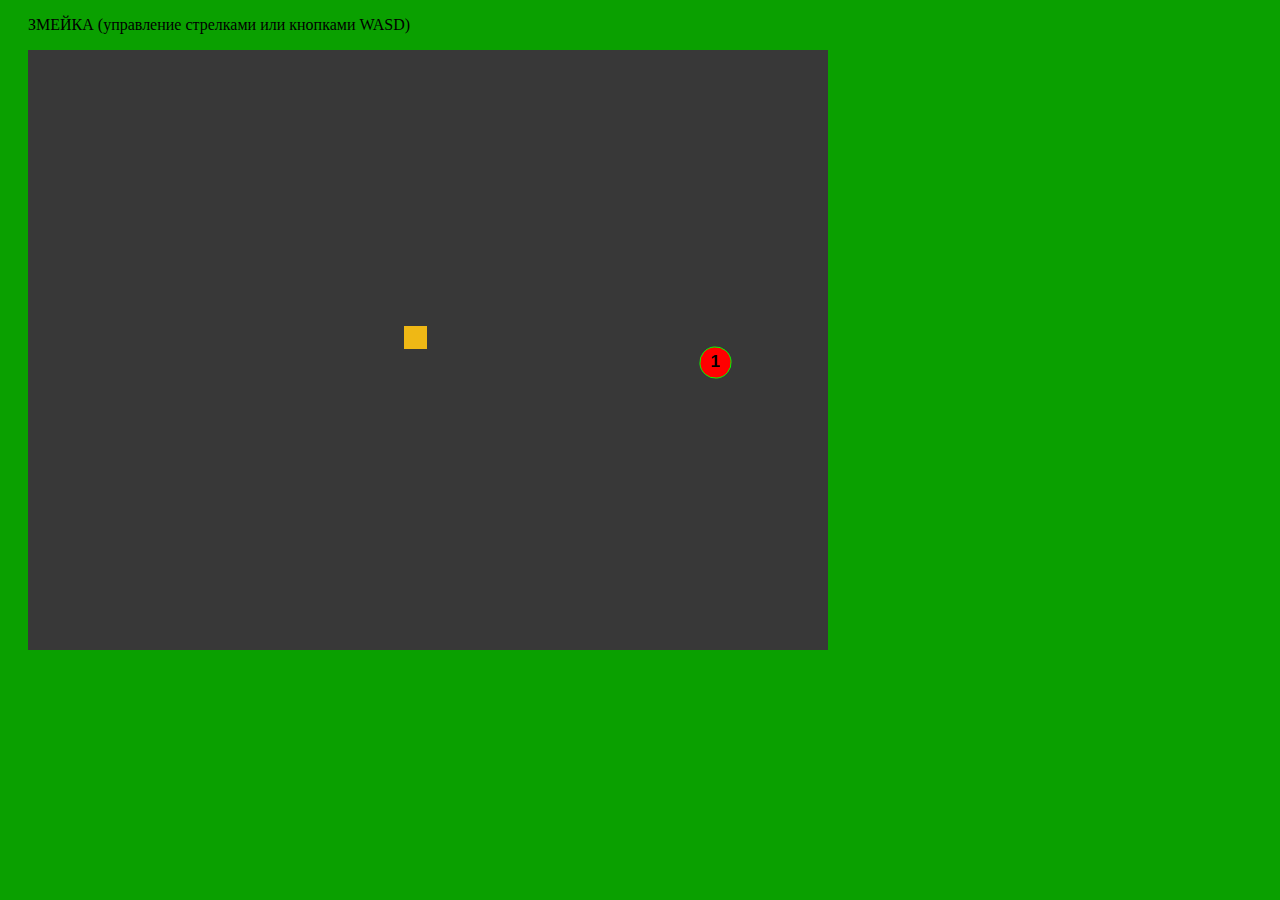
==== snake.html @ 781f8911 "Snake" ====
<!DOCTYPE html>
<html lang="ru">
<head>
    <meta charset="utf-8"/>
    <title>Snake</title>
    <style>body {padding-left: 20px;}</style>
</head>
<body bgcolor="PapayaWhi">
<p>ЗМЕЙКА (управление стрелками или кнопками WASD)</p>
<canvas id="snake" width="800" height="600">HTML 5 не поддерживется</canvas>

<script type="application/javascript">

    var snake=document.getElementById("snake"), //id convas
        ctx=snake.getContext("2d"),
        xS=snake.width, yS=snake.height, // Берем из convas значение ширины и высоты
        qS=25, //Размер элемента змейки
        xZ=xS/2-qS, yZ=yS/2-qS, //Координаты позиции змейки, со стартовой позицией
        vK, xK=0, yK=0, //Направление (вектор) движения змейки
        xZarr=[], yZarr=[], //Массивы координат змейки
        xF, yF, //Координаты позиции фрукта
        rS=0; //Счетчик, т.е. число съеденных фруктов

    fruit(); //Вызываем функцию для расчета случайной стартовой позиции фрукта

    //Функция случайного выбора координат для фрукта
    function fruit() {
        xF=Math.round((xS/qS-1)*Math.random())*qS;
        yF=Math.round((yS/qS-1)*Math.random())*qS;
        for (var i=0; i<=(rS); i++) if (xZarr[i]==xF && yZarr[i]==yF) fruit(); //Повторный рандом при наложении на змейку
    };

    //Функция обнуления змейки при столкновении с хвостом
    function feil() {
        ctx.fillStyle="White"; //Вспышка при столкновении
        ctx.fillRect(0, 0, xS, yS);
        xZarr.length=1; //Стираем X-массив змейки до 1 элемента
        yZarr.length=1; //Стираем Y-массив змейки до 1 элемента
        rS=0; //Обнуляем счетчик
    };

    //Отслеживаем нажатие клавиш в потоке событий
    onkeydown=function(event) {
        event.preventDefault(); //Отменяются исполнения браузером событий event, что-бы не срабатывал скролл(прокрутка) страниц, при нажатии стрелок
        switch(event.keyCode) {
            case 38: case 87: if (vK!=1) {xK=0; yK=-1; vK=1}; break; //Вверх
            case 39: case 68: if (vK!=2) {xK=1; yK=0; vK=2}; break; //Вправо
            case 40: case 83: if (vK!=1) {xK=0; yK=1; vK=1}; break; //Вниз
            case 37: case 65: if (vK!=2) {xK=-1; yK=0; vK=2}; break; //Влево
        }
    };

    //Функция отрисовки кадра через интервал времени
    setInterval(function() {

        //Фон и размер игрового поля
        ctx.fillStyle="#383838";
        ctx.fillRect(0, 0, xS, yS);

        //Цвет и позиция фрукта
        ctx.beginPath();
        ctx.arc(xF+qS/2, yF+qS/2, qS/1.6, qS/1.6, Math.PI*2, true); //Разметка оружности
        ctx.fillStyle="Red"; //Цвет круга
        ctx.fill();
        ctx.strokeStyle="Lime"; //Цвет линии окружности
        ctx.stroke();

        //Рассчитываем координату при движении и телепортируем при выходе за края
        xZ=xZ+xK*qS;
        if (xZ>=xS) xZ=0;
        if (xZ<0) xZ=xS-qS;
        yZ=yZ+yK*qS;
        if (yZ>=yS) yZ=0;
        if (yZ<0) yZ=yS-qS;

        //Проверка на столкновение
        for (var i=0; i<=(rS); i++) if (xZarr[i]==xZ && yZarr[i]==yZ) feil();

        //Заменяем координаты в начальных элементах массива
        xZarr.unshift(xZ);
        yZarr.unshift(yZ);

        //Цвет и цикл вывода массива элементов змейки с отрисовкой
        ctx.fillStyle="#EFB815";
        for (var i=0; i<=(rS); i++) ctx.fillRect(xZarr[i]+1, yZarr[i]+1, qS-2, qS-2); //Отрисовка массива змейки

        //Кушаем фрукт, при совпадении координат головы змеи и фрукта - выводим новый фрукт и счетчик +1
        if (xF==xZ && yF==yZ) {
            fruit();
            rS++;
        } else { //Иначе - стираем хвост, т.е. змейка перемещается без прироста
            xZarr.pop();
            yZarr.pop();
        }

        //Выводим счетчик съеденных фруктов
        ctx.fillStyle="Black"; //Цвет шрифта счетчика
        ctx.font="bold 13pt Arial"; //Стиль, размер и шрифт
        ctx.textBaseline="middle"; //Расположение по вертикали
        ctx.textAlign="center"; //Расположение по горизонтали
        ctx.fillText(rS+1, xF+qS/2, yF+qS/2); //Расположение счетчика (привязка к фрукту)

    }, 2000/15); //Пауза (кадров в секунду)

</script>
</body>
</html>
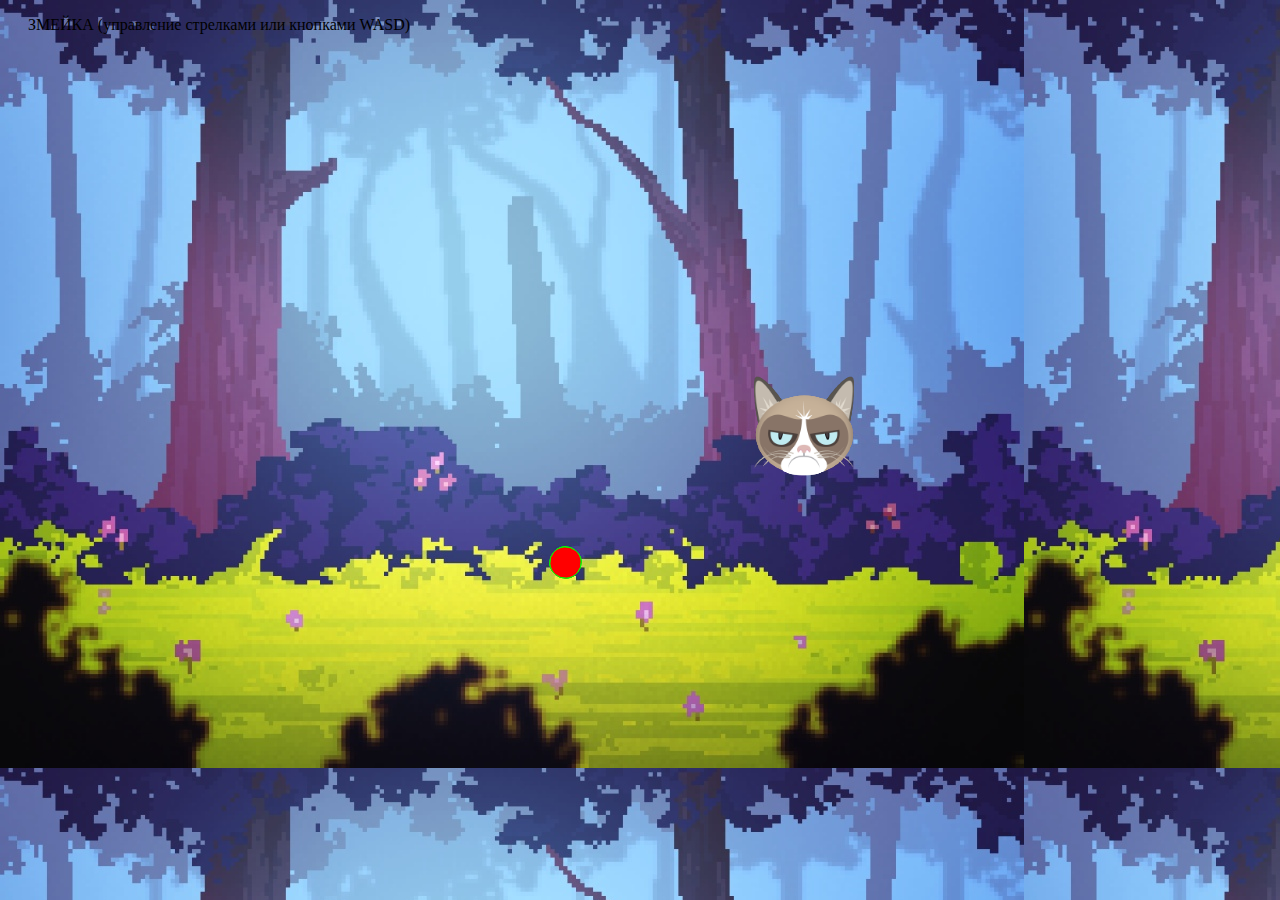
==== commit 54b3d032: "Lala" ====
--- a/snake.html
+++ b/snake.html
@@ -3,14 +3,15 @@
 <head>
     <meta charset="utf-8"/>
     <title>Snake</title>
-    <style>body {padding-left: 20px;}</style>
+    <style>body {padding-left: 20px;
+
+        background-image: url("./images/bac.jpg");
+    }</style>
 </head>
-<body bgcolor="PapayaWhi">
+<body  ;>
 <p>ЗМЕЙКА (управление стрелками или кнопками WASD)</p>
-<canvas id="snake" width="800" height="600">HTML 5 не поддерживется</canvas>
-
+<canvas id="snake" height="700px" width="1500px" height=100% >HTML 5 не поддерживется</canvas>
 <script type="application/javascript">
-
     var snake=document.getElementById("snake"), //id convas
         ctx=snake.getContext("2d"),
         xS=snake.width, yS=snake.height, // Берем из convas значение ширины и высоты
@@ -19,8 +20,8 @@
         vK, xK=0, yK=0, //Направление (вектор) движения змейки
         xZarr=[], yZarr=[], //Массивы координат змейки
         xF, yF, //Координаты позиции фрукта
-        rS=0; //Счетчик, т.е. число съеденных фруктов
-
+        rS=3, //Счетчик, т.е. число съеденных фруктов
+        shift=20;
     fruit(); //Вызываем функцию для расчета случайной стартовой позиции фрукта
 
     //Функция случайного выбора координат для фрукта
@@ -42,20 +43,22 @@
     //Отслеживаем нажатие клавиш в потоке событий
     onkeydown=function(event) {
         event.preventDefault(); //Отменяются исполнения браузером событий event, что-бы не срабатывал скролл(прокрутка) страниц, при нажатии стрелок
-        switch(event.keyCode) {
-            case 38: case 87: if (vK!=1) {xK=0; yK=-1; vK=1}; break; //Вверх
-            case 39: case 68: if (vK!=2) {xK=1; yK=0; vK=2}; break; //Вправо
-            case 40: case 83: if (vK!=1) {xK=0; yK=1; vK=1}; break; //Вниз
-            case 37: case 65: if (vK!=2) {xK=-1; yK=0; vK=2}; break; //Влево
+        switch(event.which) {
+            case 38: case 87:  yZ=yZ-shift; break; //Вверх
+            case 39: case 68:  xZ=xZ+shift;  break; //Вправо
+            case 40: case 83:  yZ=yZ+shift; break; //Вниз
+            case 37: case 65:  xZ=xZ-shift; break; //Влево
         }
     };
 
+    base_image = new Image();
+    base_image.src = "./images/aa.png";
     //Функция отрисовки кадра через интервал времени
     setInterval(function() {
-
+        ctx.fillStyle = "url(./images/bac.jpg)";
         //Фон и размер игрового поля
         ctx.fillStyle="#383838";
-        ctx.fillRect(0, 0, xS, yS);
+        //ctx.fillRect(0, 0, xS, yS);
 
         //Цвет и позиция фрукта
         ctx.beginPath();
@@ -66,39 +69,38 @@
         ctx.stroke();
 
         //Рассчитываем координату при движении и телепортируем при выходе за края
-        xZ=xZ+xK*qS;
+        //xZ=xZ+xK*qS*/;
         if (xZ>=xS) xZ=0;
         if (xZ<0) xZ=xS-qS;
-        yZ=yZ+yK*qS;
+        //yZ=yZ+yK*qS;
         if (yZ>=yS) yZ=0;
         if (yZ<0) yZ=yS-qS;
 
         //Проверка на столкновение
-        for (var i=0; i<=(rS); i++) if (xZarr[i]==xZ && yZarr[i]==yZ) feil();
+        //for (var i=0; i<=(rS); i++) if (xZarr[i]==xZ && yZarr[i]==yZ) feil();
 
         //Заменяем координаты в начальных элементах массива
         xZarr.unshift(xZ);
         yZarr.unshift(yZ);
 
         //Цвет и цикл вывода массива элементов змейки с отрисовкой
-        ctx.fillStyle="#EFB815";
-        for (var i=0; i<=(rS); i++) ctx.fillRect(xZarr[i]+1, yZarr[i]+1, qS-2, qS-2); //Отрисовка массива змейки
+        for (var i=0; i<=(rS); i++) ctx.drawImage(base_image, xZarr[i]+1, yZarr[i]+1,100, 100);
+
 
         //Кушаем фрукт, при совпадении координат головы змеи и фрукта - выводим новый фрукт и счетчик +1
         if (xF==xZ && yF==yZ) {
-            fruit();
-            rS++;
+
         } else { //Иначе - стираем хвост, т.е. змейка перемещается без прироста
             xZarr.pop();
             yZarr.pop();
         }
 
-        //Выводим счетчик съеденных фруктов
-        ctx.fillStyle="Black"; //Цвет шрифта счетчика
-        ctx.font="bold 13pt Arial"; //Стиль, размер и шрифт
-        ctx.textBaseline="middle"; //Расположение по вертикали
-        ctx.textAlign="center"; //Расположение по горизонтали
-        ctx.fillText(rS+1, xF+qS/2, yF+qS/2); //Расположение счетчика (привязка к фрукту)
+        // //Выводим счетчик съеденных фруктов
+        // ctx.fillStyle="Black"; //Цвет шрифта счетчика
+        // ctx.font="bold 13pt Arial"; //Стиль, размер и шрифт
+        // ctx.textBaseline="middle"; //Расположение по вертикали
+        // ctx.textAlign="center"; //Расположение по горизонтали
+        // ctx.fillText(rS+1, xF+qS/2, yF+qS/2); //Расположение счетчика (привязка к фрукту)
 
     }, 2000/15); //Пауза (кадров в секунду)
 
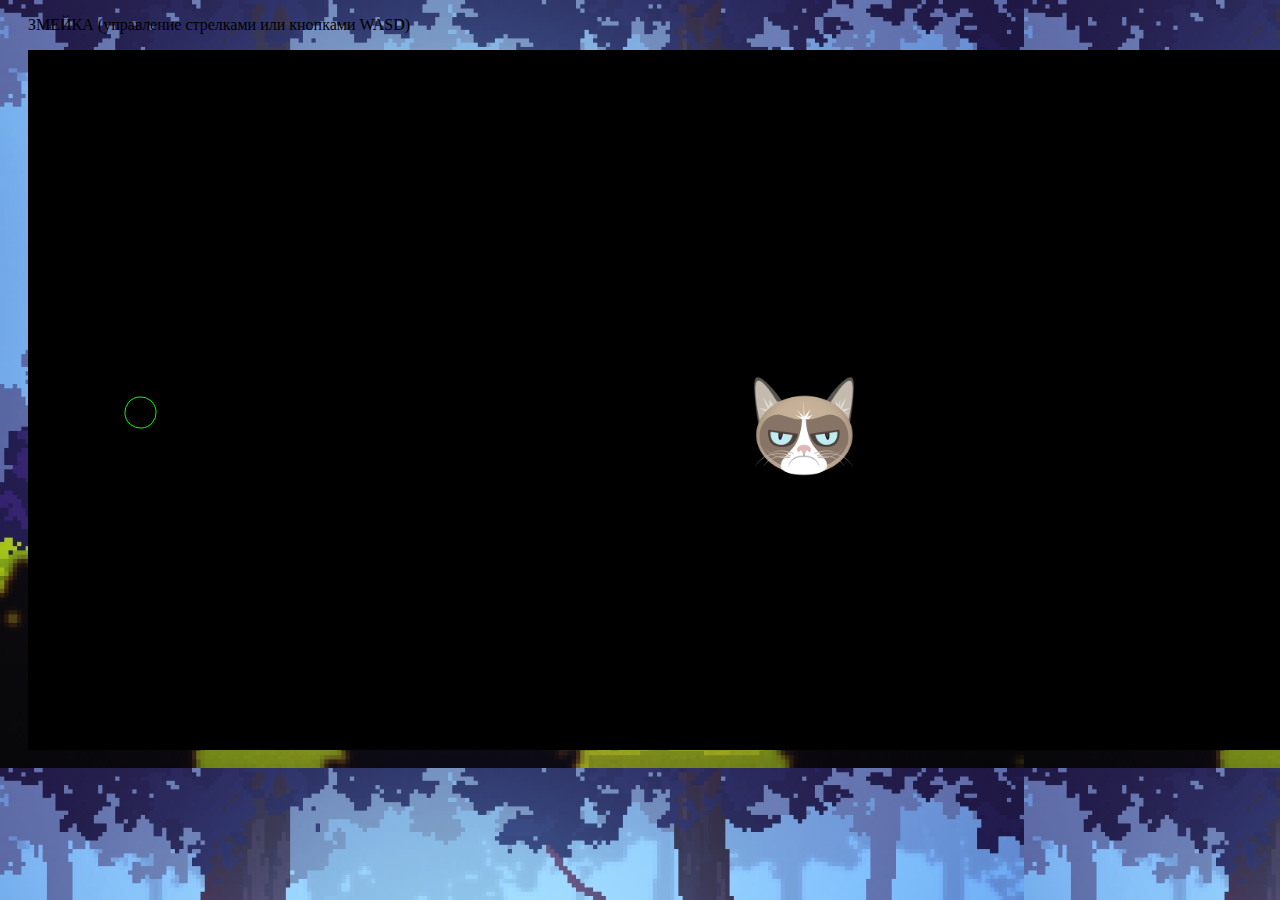
==== commit 55d8cd09: "for Alina" ====
--- a/snake.html
+++ b/snake.html
@@ -8,7 +8,7 @@
         background-image: url("./images/bac.jpg");
     }</style>
 </head>
-<body  ;>
+<body>
 <p>ЗМЕЙКА (управление стрелками или кнопками WASD)</p>
 <canvas id="snake" height="700px" width="1500px" height=100% >HTML 5 не поддерживется</canvas>
 <script type="application/javascript">
@@ -34,7 +34,7 @@
     //Функция обнуления змейки при столкновении с хвостом
     function feil() {
         ctx.fillStyle="White"; //Вспышка при столкновении
-        ctx.fillRect(0, 0, xS, yS);
+        //ctx.drawImage(document.getElementById("snake") as HTMLCanvasElement,0, 0);
         xZarr.length=1; //Стираем X-массив змейки до 1 элемента
         yZarr.length=1; //Стираем Y-массив змейки до 1 элемента
         rS=0; //Обнуляем счетчик
@@ -44,7 +44,7 @@
     onkeydown=function(event) {
         event.preventDefault(); //Отменяются исполнения браузером событий event, что-бы не срабатывал скролл(прокрутка) страниц, при нажатии стрелок
         switch(event.which) {
-            case 38: case 87:  yZ=yZ-shift; break; //Вверх
+            case 38: case 87:  yZ=yZ-shift;  break; //Вверх
             case 39: case 68:  xZ=xZ+shift;  break; //Вправо
             case 40: case 83:  yZ=yZ+shift; break; //Вниз
             case 37: case 65:  xZ=xZ-shift; break; //Влево
@@ -55,15 +55,19 @@
     base_image.src = "./images/aa.png";
     //Функция отрисовки кадра через интервал времени
     setInterval(function() {
-        ctx.fillStyle = "url(./images/bac.jpg)";
+
         //Фон и размер игрового поля
-        ctx.fillStyle="#383838";
-        //ctx.fillRect(0, 0, xS, yS);
+
+        ctx.fillRect(0, 0, xS, yS);
 
         //Цвет и позиция фрукта
         ctx.beginPath();
         ctx.arc(xF+qS/2, yF+qS/2, qS/1.6, qS/1.6, Math.PI*2, true); //Разметка оружности
-        ctx.fillStyle="Red"; //Цвет круга
+        //ctx.fillStyle="Red"; //Цвет круга
+        var img = new Image();
+        img.src = './images/bac.jpg';
+        var pat=ctx.createPattern(img, 'repeat');
+        ctx.fillStyle=pat;
         ctx.fill();
         ctx.strokeStyle="Lime"; //Цвет линии окружности
         ctx.stroke();
@@ -84,16 +88,7 @@
         yZarr.unshift(yZ);
 
         //Цвет и цикл вывода массива элементов змейки с отрисовкой
-        for (var i=0; i<=(rS); i++) ctx.drawImage(base_image, xZarr[i]+1, yZarr[i]+1,100, 100);
-
-
-        //Кушаем фрукт, при совпадении координат головы змеи и фрукта - выводим новый фрукт и счетчик +1
-        if (xF==xZ && yF==yZ) {
-
-        } else { //Иначе - стираем хвост, т.е. змейка перемещается без прироста
-            xZarr.pop();
-            yZarr.pop();
-        }
+        for (var i=0; i<=(0); i++) ctx.drawImage(base_image, xZarr[i]+1, yZarr[i]+1,100, 100);
 
         // //Выводим счетчик съеденных фруктов
         // ctx.fillStyle="Black"; //Цвет шрифта счетчика
